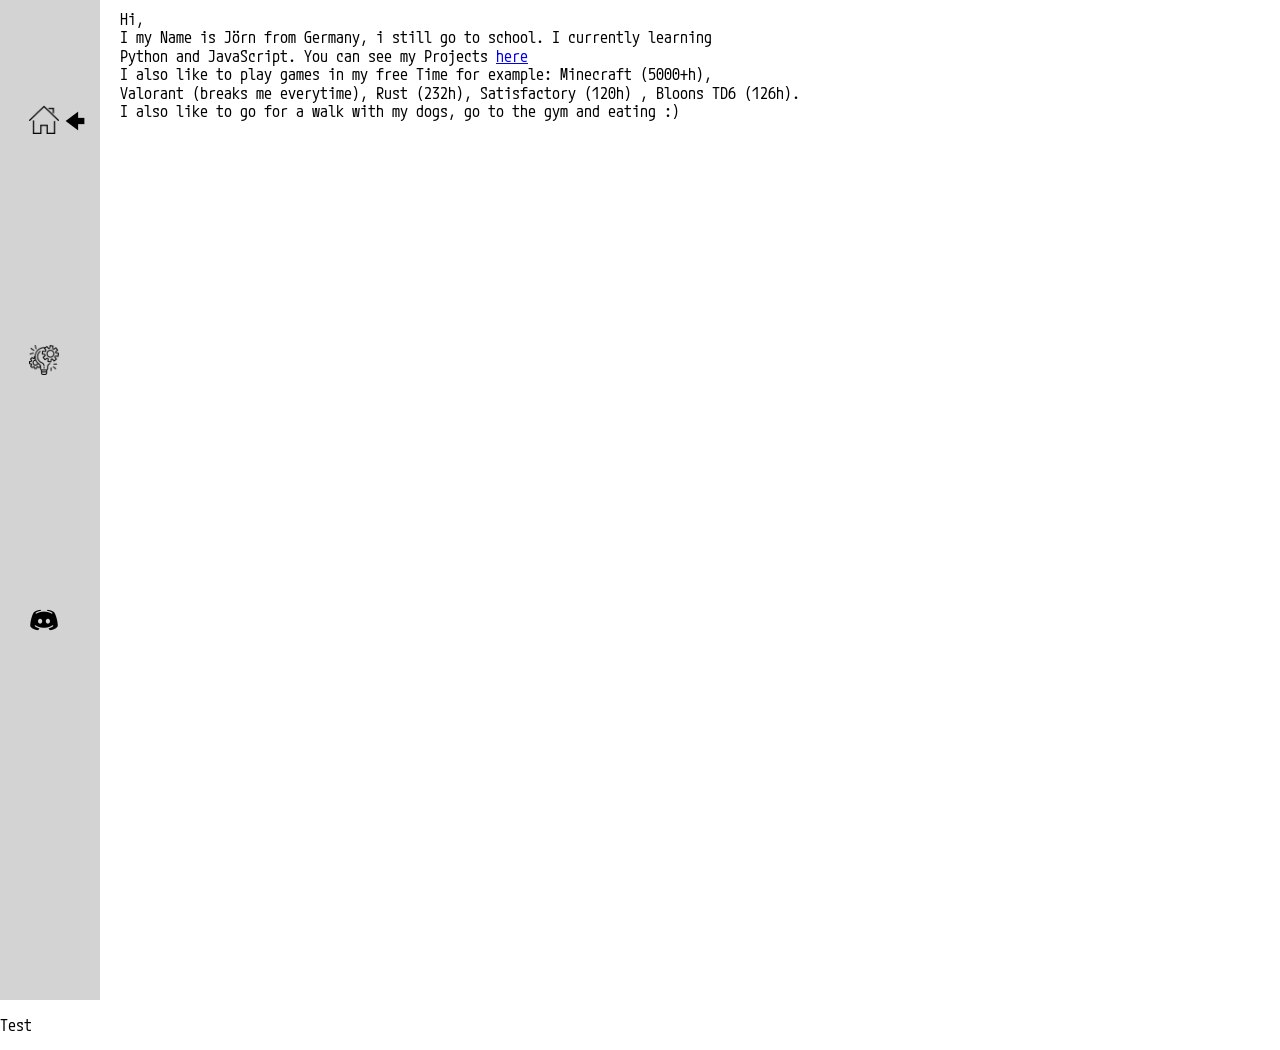
==== index.html @ 08a11688 "Add files via upload" ====
<!doctype html>
<html class="no-js" lang="">

<head>
  <meta charset="utf-8">
  <title>Test</title>

  <link rel="stylesheet" href="css/normalize.css">
  <link rel="stylesheet" href="css/index.css">
  <link rel="preconnect" href="https://fonts.googleapis.com">
  <link rel="preconnect" href="https://fonts.gstatic.com" crossorigin>
  <link href="https://fonts.googleapis.com/css2?family=M+PLUS+Code+Latin:wght@500&display=swap" rel="stylesheet">

</head>

<body>
<div class="nav-container">
  <nav id = 'navbar'>

    <div class="link-container " id="home">
      <a href='index.html' class="nav-link">
        <img src="/img/house.png" height="30">
        <img src="/img/arrow.png" height="50" class="overlay" id="arrow">
      </a>
    </div>

    <div class="link-container" id="faq">
      <a href='/projects.html' class="nav-link">
        <img src="/img/project.png" height="30" alt="Projects"
      </a>
    </div>
    <div class="link-container" id="contact">
      <a href='contactme.html' class="nav-link"><img src="/img/discord.png" height="30"></a>
    </div>
  </nav>
</div>

<div class="overlay">

  <p>
    Hi, <br>
    I my Name is Jörn from Germany, i still go to school. I currently learning <br>
    Python and JavaScript. You can see my Projects <a href="projects.html">here</a> <br>
    I also like to play games in my free Time for example: Minecraft (5000+h), <br>
    Valorant (breaks me everytime), Rust (232h), Satisfactory (120h) , Bloons TD6 (126h). <br>
    I also like to go for a walk with my dogs, go to the gym and eating :)
  </p>


</div>
<p>Test</p>

</body>



</html>
---- css/index.css ----
* {
  font-family: 'M PLUS Code Latin', sans-serif;
  text-align: justify;
}

#navbar {
  display: block;
  background-color: lightgray;
  list-style-type: none;
  margin: 0;
  padding: 0;
  width: 100px;
  height: 1000px;
}
#navbar #home a img{
  margin: 100px 0px 200px 25px;
}

#navbar #faq {
  margin: 0px 0px 200px 25px;
}

#navbar #contact {
  margin: 0px 0px 200px 25px;
}

#navbar a {
  color: black;
  text-decoration: none;
}
#navbar > * {
  padding: 4px;
}
body {
  margin: 0;
}
.nav-container:hover #navbar {
  transform: translateY(0);
}

.overlay {
  position: fixed !important;
  overflow-y: scroll !important;
  overscroll-behavior: contain !important;
  top: 0; right: 0; bottom: 0; left: 0px !important;
}

.nav-container .overlay {
  position: fixed !important;
  overflow-y: scroll !important;
  overscroll-behavior: contain !important;
  top: 0; right: 0; bottom: 0; left: 0px !important;
}

.overlay p {
  margin: 10px 20px 10px 120px;
}
#arrow {
  margin: 96px 0px 0px 50px !important;
  position: fixed !important;
  overflow-y: scroll !important;
  overscroll-behavior: contain !important;
  top: 0; right: 0; bottom: 0; left: 0px !important;
}
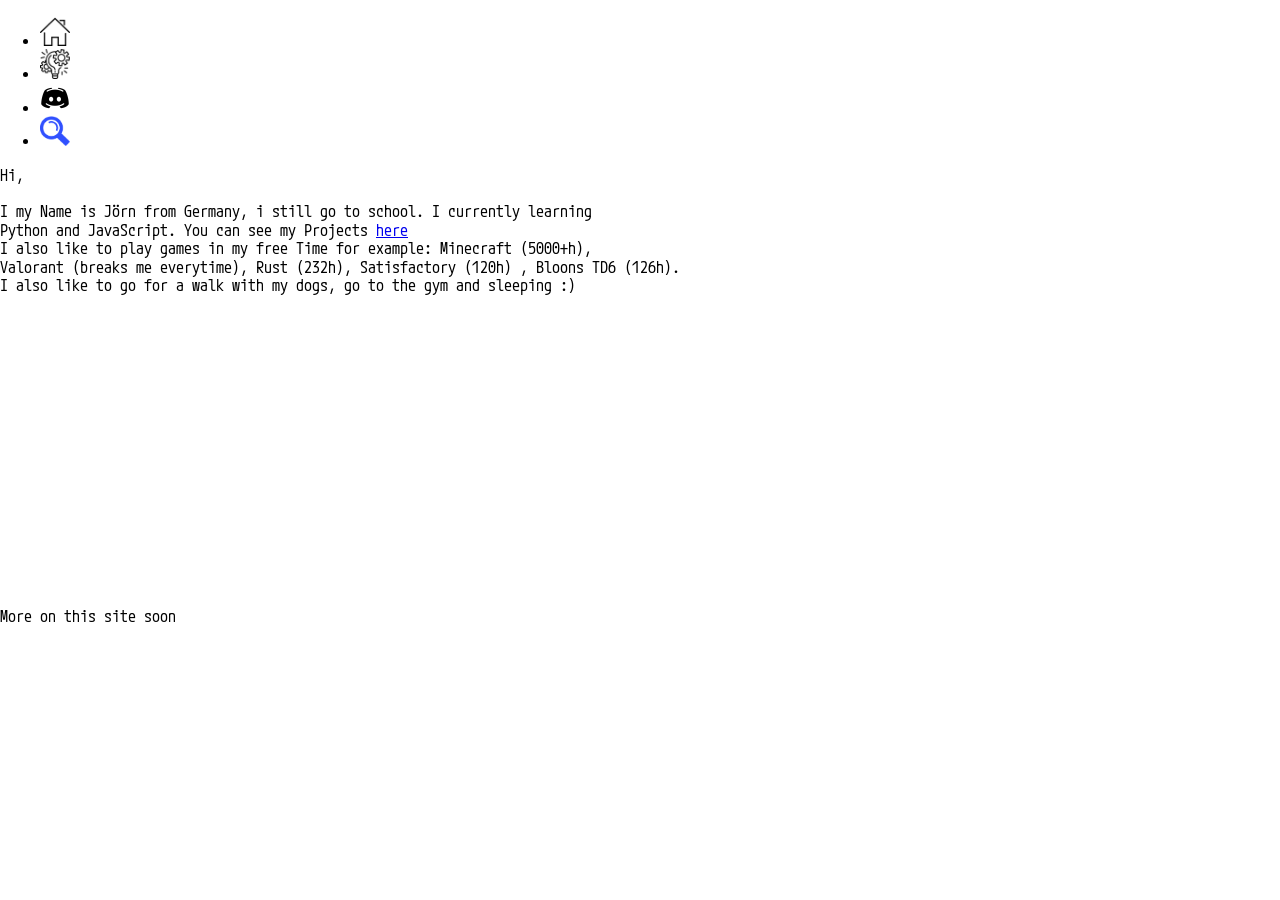
==== commit df46951e: "Add files via upload" ====
--- a/index.html
+++ b/index.html
@@ -14,41 +14,28 @@
 </head>
 
 <body>
-<div class="nav-container">
-  <nav id = 'navbar'>
+  <ul id="nav">
+    <li><a href="index.html "><img src="/img/house.png" height="30"></a></li>
+    <li><a href="projects.html"><img src="/img/project.png" height="30"></a></li>
+    <li><a href="contactme.html"><img src="/img/discord.png" height="30"></a></li>
+    <li><a href="https://search.tubyoub.de"><img src="/img/searchicon.png" height="30"></a></li>
+  </ul>
 
-    <div class="link-container " id="home">
-      <a href='index.html' class="nav-link">
-        <img src="/img/house.png" height="30">
-        <img src="/img/arrow.png" height="50" class="overlay" id="arrow">
-      </a>
-    </div>
-
-    <div class="link-container" id="faq">
-      <a href='/projects.html' class="nav-link">
-        <img src="/img/project.png" height="30" alt="Projects"
-      </a>
-    </div>
-    <div class="link-container" id="contact">
-      <a href='contactme.html' class="nav-link"><img src="/img/discord.png" height="30"></a>
-    </div>
-  </nav>
-</div>
-
-<div class="overlay">
-
-  <p>
-    Hi, <br>
-    I my Name is Jörn from Germany, i still go to school. I currently learning <br>
-    Python and JavaScript. You can see my Projects <a href="projects.html">here</a> <br>
-    I also like to play games in my free Time for example: Minecraft (5000+h), <br>
-    Valorant (breaks me everytime), Rust (232h), Satisfactory (120h) , Bloons TD6 (126h). <br>
-    I also like to go for a walk with my dogs, go to the gym and eating :)
-  </p>
+  <div>
+    <p>
+      Hi, <br> <br>
+      I my Name is Jörn from Germany, i still go to school. I currently learning <br>
+      Python and JavaScript. You can see my Projects <a href="projects.html">here</a> <br>
+      I also like to play games in my free Time for example: Minecraft (5000+h), <br>
+      Valorant (breaks me everytime), Rust (232h), Satisfactory (120h) , Bloons TD6 (126h). <br>
+      I also like to go for a walk with my dogs, go to the gym and sleeping :)
+      <br> <br> <br> <br> <br> <br> <br> <br> <br> <br> <br> <br> <br> <br> <br> <br> <br> <br>
+      More on this site soon
+    </p>
 
 
 </div>
-<p>Test</p>
+
 
 </body>
 
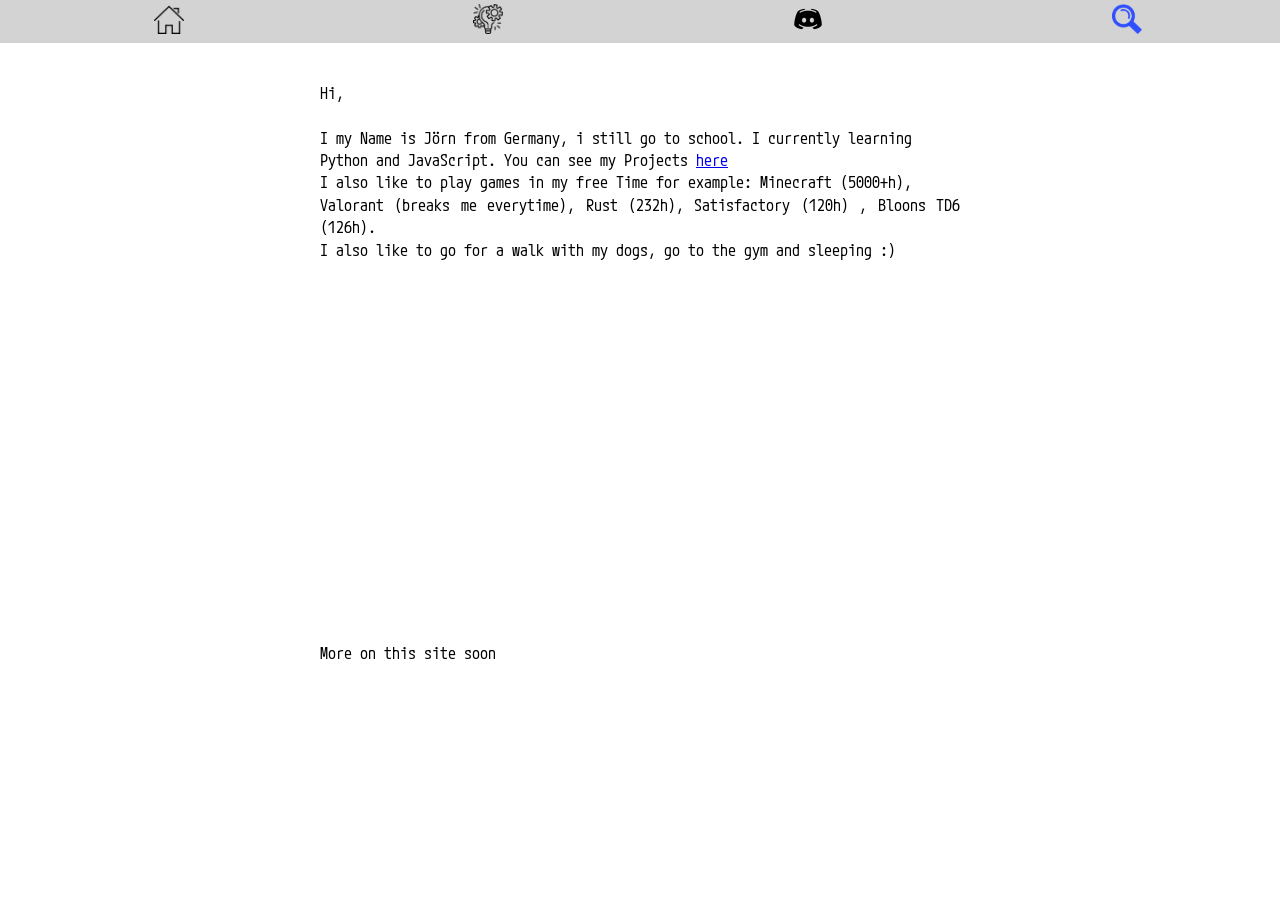
==== commit e91d16d6: "Update index.html" ====
--- a/index.html
+++ b/index.html
@@ -3,7 +3,7 @@
 
 <head>
   <meta charset="utf-8">
-  <title>Test</title>
+  <title>TubYoub</title>
 
   <link rel="stylesheet" href="css/normalize.css">
   <link rel="stylesheet" href="css/index.css">
--- a/css/index.css
+++ b/css/index.css
@@ -1,64 +1,21 @@
 * {
   font-family: 'M PLUS Code Latin', sans-serif;
   text-align: justify;
-}
-
-#navbar {
-  display: block;
-  background-color: lightgray;
-  list-style-type: none;
-  margin: 0;
-  padding: 0;
-  width: 100px;
-  height: 1000px;
-}
-#navbar #home a img{
-  margin: 100px 0px 200px 25px;
-}
-
-#navbar #faq {
-  margin: 0px 0px 200px 25px;
-}
-
-#navbar #contact {
-  margin: 0px 0px 200px 25px;
-}
-
-#navbar a {
-  color: black;
-  text-decoration: none;
-}
-#navbar > * {
-  padding: 4px;
+  line-height: 140%;
 }
 body {
   margin: 0;
 }
-.nav-container:hover #navbar {
-  transform: translateY(0);
+#nav li {
+  display: inline;
+  list-style-type: none;
+  margin: 0px 10% 0px 12%
 }
-
-.overlay {
-  position: fixed !important;
-  overflow-y: scroll !important;
-  overscroll-behavior: contain !important;
-  top: 0; right: 0; bottom: 0; left: 0px !important;
+#nav {
+  background-color: lightgray;
+  padding: 4px 0;
+  margin: 0;
 }
-
-.nav-container .overlay {
-  position: fixed !important;
-  overflow-y: scroll !important;
-  overscroll-behavior: contain !important;
-  top: 0; right: 0; bottom: 0; left: 0px !important;
+div p {
+  margin: 3% 25% 0px 25%;
 }
-
-.overlay p {
-  margin: 10px 20px 10px 120px;
-}
-#arrow {
-  margin: 96px 0px 0px 50px !important;
-  position: fixed !important;
-  overflow-y: scroll !important;
-  overscroll-behavior: contain !important;
-  top: 0; right: 0; bottom: 0; left: 0px !important;
-}
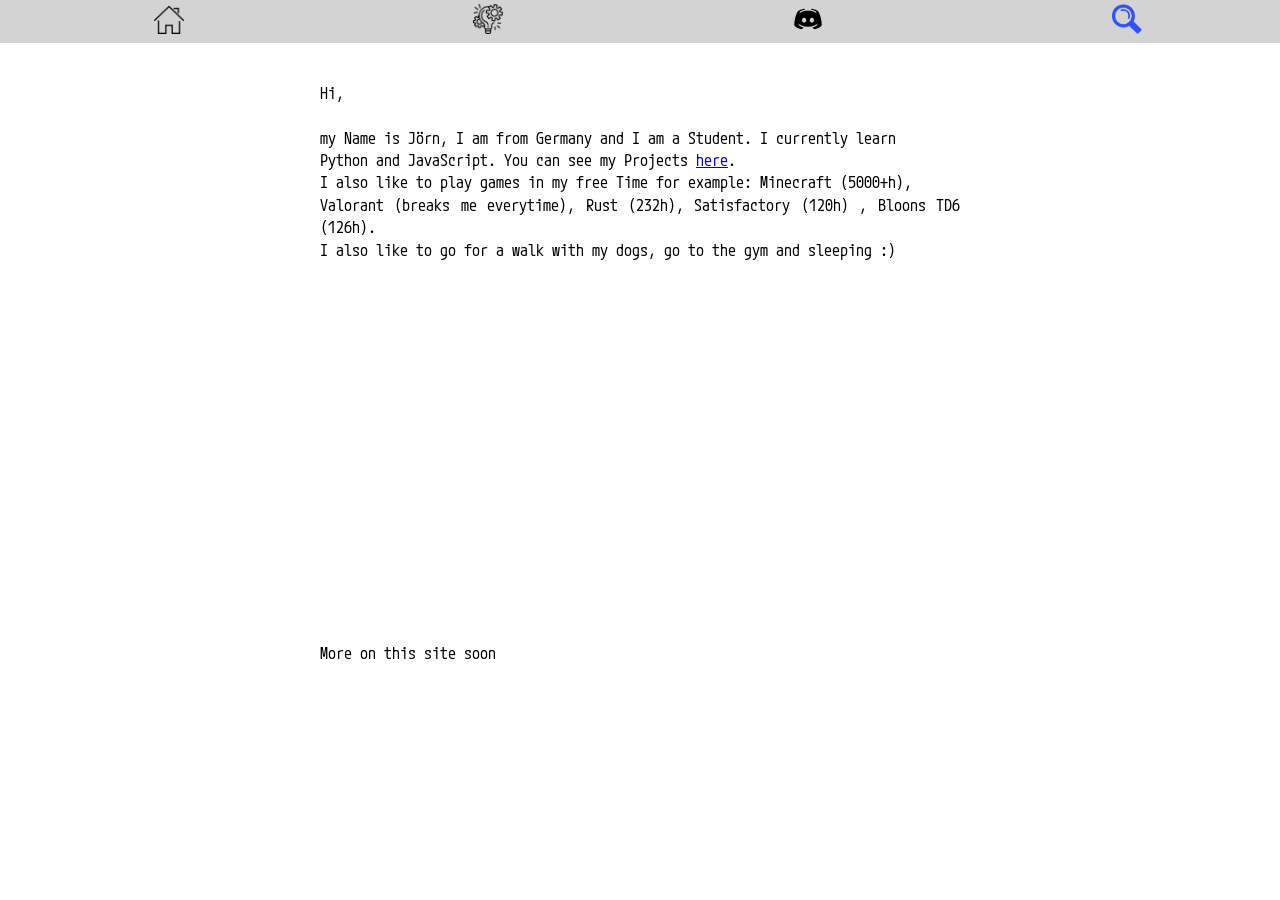
==== commit fb259053: "Update index.html" ====
--- a/index.html
+++ b/index.html
@@ -24,8 +24,8 @@
   <div>
     <p>
       Hi, <br> <br>
-      I my Name is Jörn from Germany, i still go to school. I currently learning <br>
-      Python and JavaScript. You can see my Projects <a href="projects.html">here</a> <br>
+      my Name is Jörn, I am from Germany and I am a Student. I currently learn <br>
+      Python and JavaScript. You can see my Projects <a href="projects.html">here</a>. <br>
       I also like to play games in my free Time for example: Minecraft (5000+h), <br>
       Valorant (breaks me everytime), Rust (232h), Satisfactory (120h) , Bloons TD6 (126h). <br>
       I also like to go for a walk with my dogs, go to the gym and sleeping :)
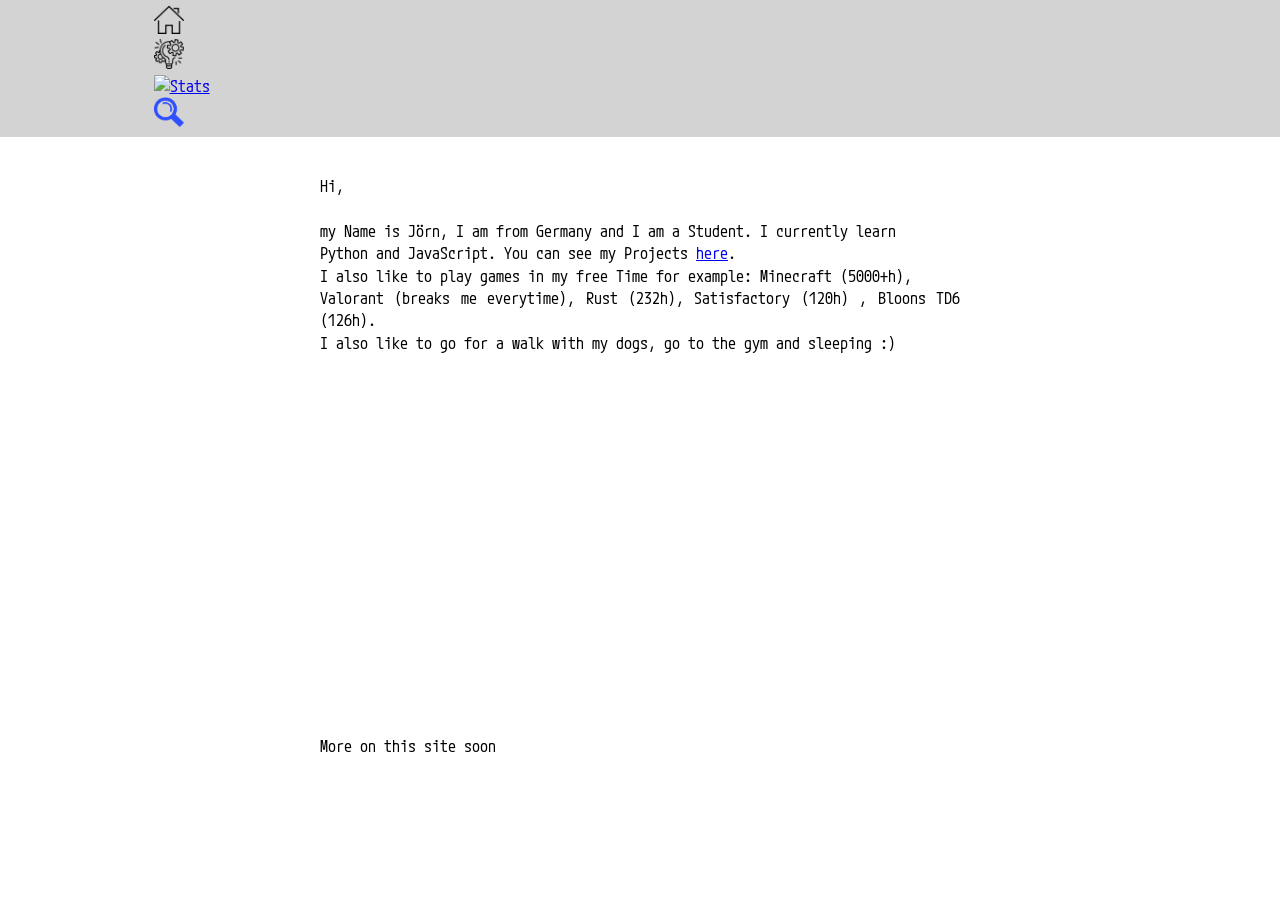
==== commit eed6470a: "Add files via upload" ====
--- a/index.html
+++ b/index.html
@@ -1,44 +1,55 @@
 <!doctype html>
-<html class="no-js" lang="">
+<html>
 
-<head>
-  <meta charset="utf-8">
-  <title>TubYoub</title>
+  <head>
+    <meta charset="utf-8">
+    <title>-/TubYoub\-</title>
 
-  <link rel="stylesheet" href="css/normalize.css">
-  <link rel="stylesheet" href="css/index.css">
-  <link rel="preconnect" href="https://fonts.googleapis.com">
-  <link rel="preconnect" href="https://fonts.gstatic.com" crossorigin>
-  <link href="https://fonts.googleapis.com/css2?family=M+PLUS+Code+Latin:wght@500&display=swap" rel="stylesheet">
-
-</head>
-
-<body>
-  <ul id="nav">
-    <li><a href="index.html "><img src="/img/house.png" height="30"></a></li>
-    <li><a href="projects.html"><img src="/img/project.png" height="30"></a></li>
-    <li><a href="contactme.html"><img src="/img/discord.png" height="30"></a></li>
-    <li><a href="https://search.tubyoub.de"><img src="/img/searchicon.png" height="30"></a></li>
-  </ul>
-
-  <div>
-    <p>
-      Hi, <br> <br>
-      my Name is Jörn, I am from Germany and I am a Student. I currently learn <br>
-      Python and JavaScript. You can see my Projects <a href="projects.html">here</a>. <br>
-      I also like to play games in my free Time for example: Minecraft (5000+h), <br>
-      Valorant (breaks me everytime), Rust (232h), Satisfactory (120h) , Bloons TD6 (126h). <br>
-      I also like to go for a walk with my dogs, go to the gym and sleeping :)
-      <br> <br> <br> <br> <br> <br> <br> <br> <br> <br> <br> <br> <br> <br> <br> <br> <br> <br>
-      More on this site soon
-    </p>
+    <link rel="stylesheet" href="css/normalize.css">
+    <link rel="stylesheet" href="css/index.css">
+    <link rel="preconnect" href="https://fonts.googleapis.com">
+    <link rel="preconnect" href="https://fonts.gstatic.com" crossorigin>
+    <link href="https://fonts.googleapis.com/css2?family=M+PLUS+Code+Latin:wght@500&display=swap" rel="stylesheet">
+    <script src="https://cdnjs.cloudflare.com/ajax/libs/Sortable/1.10.2/Sortable.min.js"></script>
+    <script src="/js/index.js"></script>
 
 
-</div>
+  </head>
+
+  <body>
+    <div class="wrapper" id="nav">
+      <div class="item">
+        <li class="text"><a href="index.html "><img src="/img/house.png" height="30" alt="Start"></a></li>
+      </div>
+      <div class="item">
+        <li class="text"><a href="projects.html"><img src="/img/project.png" height="30" alt="Prjects"></a></li>
+      </div>
+      <div class="item">
+        <li class="text"><a href="stats.html"><img src="/img/stats.png" height="30" alt="Stats"></a></li>
+      </div>
+      <div class="item">
+        <li class="text"><a href="https://search.tubyoub.de"><img src="/img/searchicon.png" height="30" alt="search.tubyoub.de"></a></li>
+      </div>
+    </div>
+    <script>
+      const dragArea = document.querySelector(".wrapper");
+      new Sortable(dragArea, {
+        animation: 350
+      });
+    </script>
+    <div>
+      <p>
+        Hi, <br> <br>
+        my Name is Jörn, I am from Germany and I am a Student. I currently learn <br>
+        Python and JavaScript. You can see my Projects <a href="projects.html">here</a>. <br>
+        I also like to play games in my free Time for example: Minecraft (5000+h), <br>
+        Valorant (breaks me everytime), Rust (232h), Satisfactory (120h) , Bloons TD6 (126h). <br>
+        I also like to go for a walk with my dogs, go to the gym and sleeping :)
+        <br> <br> <br> <br> <br> <br> <br> <br> <br> <br> <br> <br> <br> <br> <br> <br> <br> <br>
+        More on this site soon
+      </p>
 
 
-</body>
-
-
-
+    </div>
+  </body>
 </html>
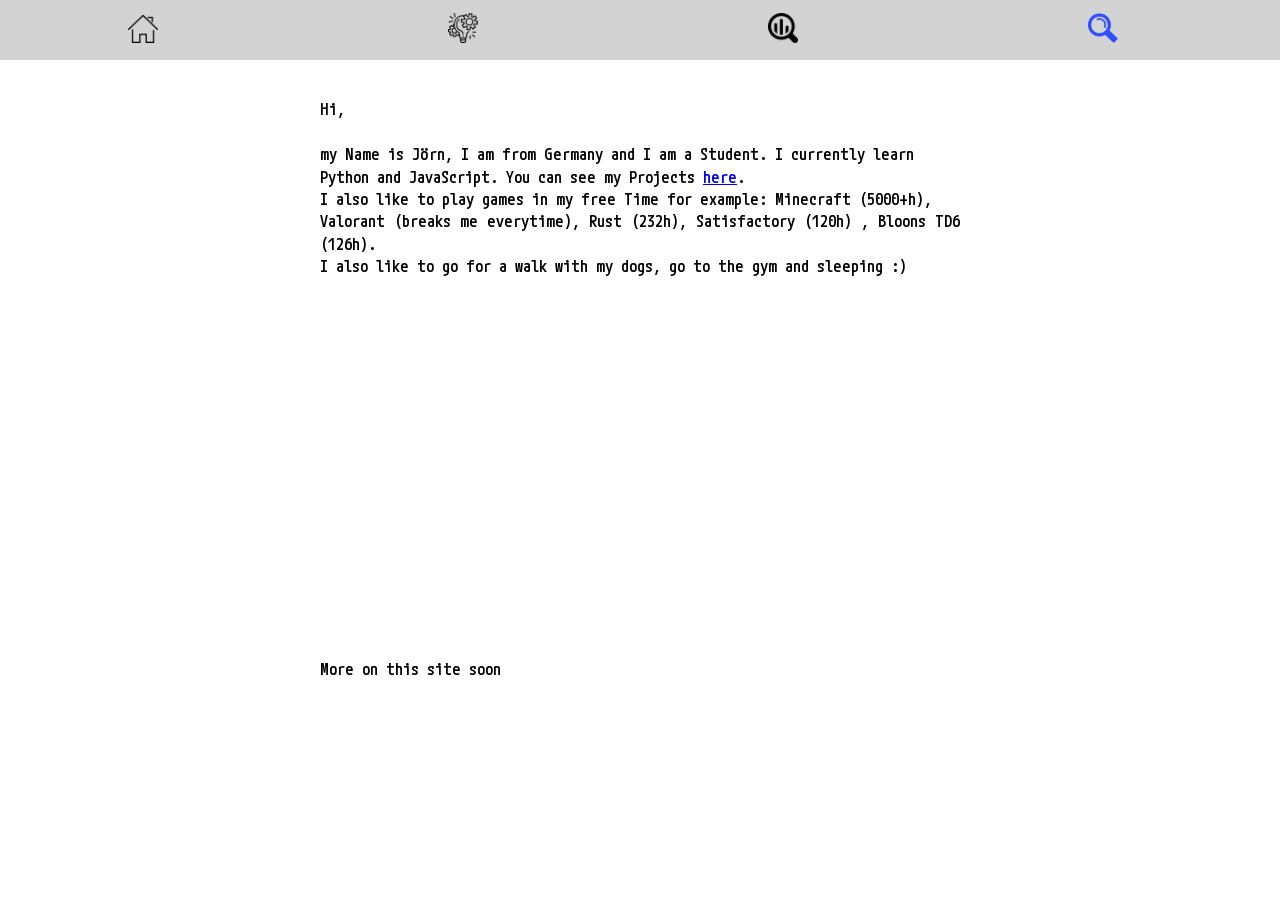
==== commit df50c73c: "Website" ====
--- a/index.html
+++ b/index.html
@@ -7,10 +7,7 @@
 
     <link rel="stylesheet" href="css/normalize.css">
     <link rel="stylesheet" href="css/index.css">
-    <link rel="preconnect" href="https://fonts.googleapis.com">
-    <link rel="preconnect" href="https://fonts.gstatic.com" crossorigin>
-    <link href="https://fonts.googleapis.com/css2?family=M+PLUS+Code+Latin:wght@500&display=swap" rel="stylesheet">
-    <script src="https://cdnjs.cloudflare.com/ajax/libs/Sortable/1.10.2/Sortable.min.js"></script>
+    <script src="/js/sortable.nav.js"></script>
     <script src="/js/index.js"></script>
 
 
--- a/css/index.css
+++ b/css/index.css
@@ -1,20 +1,33 @@
+/* m-plus-1-code-500 - latin */
+@font-face {
+  font-family: 'M PLUS 1 Code';
+  font-style: normal;
+  font-weight: 500;
+  src: url('/font/m-plus-1-code-v7-latin-500.eot'); /* IE9 Compat Modes */
+  src: local(''),
+  url('/font/m-plus-1-code-v7-latin-500.eot?#iefix') format('embedded-opentype'), /* IE6-IE8 */
+  url('/font/m-plus-1-code-v7-latin-500.woff2') format('woff2'), /* Super Modern Browsers */
+  url('/font/m-plus-1-code-v7-latin-500.woff') format('woff'), /* Modern Browsers */
+  url('/font/m-plus-1-code-v7-latin-500.ttf') format('truetype') /* Safari, Android, iOS */
+}
 * {
-  font-family: 'M PLUS Code Latin', sans-serif;
+  font-family: "M PLUS 1 Code";
   text-align: justify;
   line-height: 140%;
 }
 body {
   margin: 0;
 }
-#nav li {
-  display: inline;
+.wrapper {
+  background-color: lightgray;
+  height: 60px;
+}
+.wrapper .item {
+  display: table-cell;
+  width: 400px;
+  padding-left: 10%;
+  padding-top: 1%;
   list-style-type: none;
-  margin: 0px 10% 0px 12%
-}
-#nav {
-  background-color: lightgray;
-  padding: 4px 0;
-  margin: 0;
 }
 div p {
   margin: 3% 25% 0px 25%;
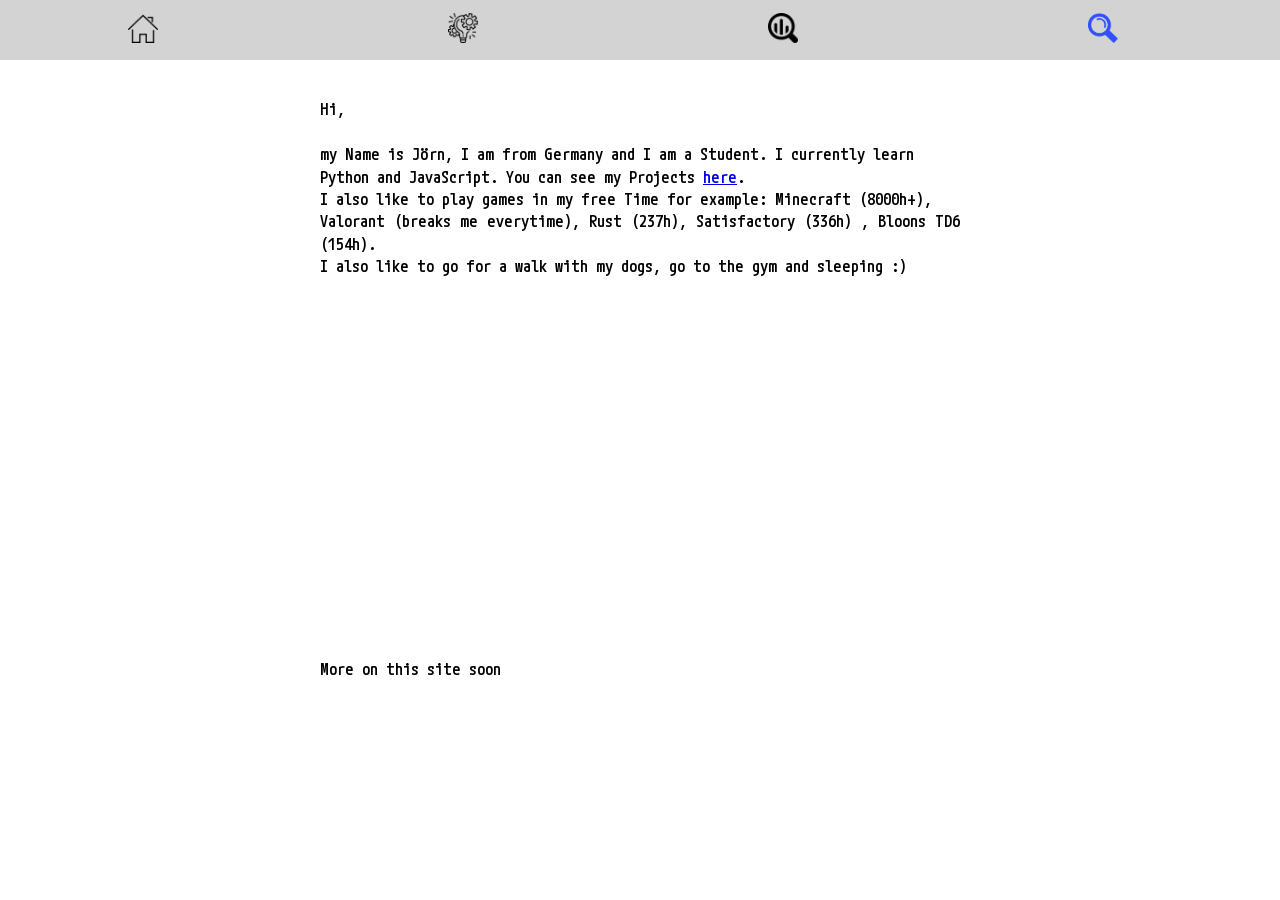
==== commit e88d0192: "Update index.html" ====
--- a/index.html
+++ b/index.html
@@ -39,8 +39,8 @@
         Hi, <br> <br>
         my Name is Jörn, I am from Germany and I am a Student. I currently learn <br>
         Python and JavaScript. You can see my Projects <a href="projects.html">here</a>. <br>
-        I also like to play games in my free Time for example: Minecraft (5000+h), <br>
-        Valorant (breaks me everytime), Rust (232h), Satisfactory (120h) , Bloons TD6 (126h). <br>
+        I also like to play games in my free Time for example: Minecraft (8000h+), <br>
+        Valorant (breaks me everytime), Rust (237h), Satisfactory (336h) , Bloons TD6 (154h). <br>
         I also like to go for a walk with my dogs, go to the gym and sleeping :)
         <br> <br> <br> <br> <br> <br> <br> <br> <br> <br> <br> <br> <br> <br> <br> <br> <br> <br>
         More on this site soon
